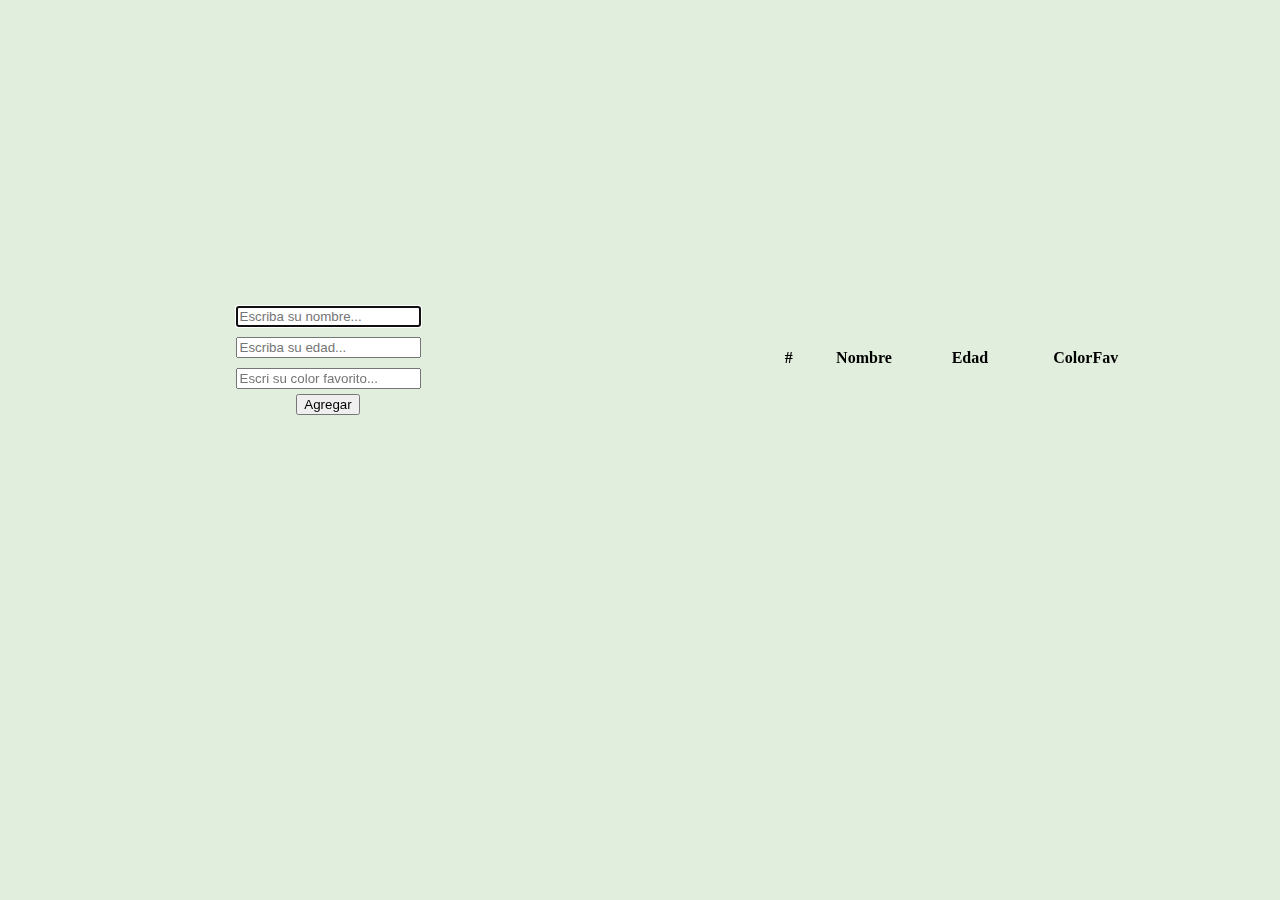
==== index-objetos.html @ 6890b5cb "tabla practica de objetos" ====
<!DOCTYPE html>
<html lang="es">

<head>
    <meta charset="UTF-8">
    <meta http-equiv="X-UA-Compatible" content="IE=edge">
    <meta name="viewport" content="width=device-width, initial-scale=1.0">
    <title>Document</title>
    <!-- bootstrap -->
    <link href="https://cdn.jsdelivr.net/npm/bootstrap@5.3.0-alpha3/dist/css/bootstrap.min.css" rel="stylesheet"
        integrity="sha384-KK94CHFLLe+nY2dmCWGMq91rCGa5gtU4mk92HdvYe+M/SXH301p5ILy+dN9+nJOZ" crossorigin="anonymous">

    <!-- estilos  -->
    <link rel="stylesheet" href="./style-objetos.css">
</head>

<body>



    <section class="panel">


        <div class="panel_datos">
            <input class="form-control" type="text" id="nombre" placeholder="Escriba su nombre..."
                aria-label="Disabled input example" required>
            <input class="form-control" type="number" id="edad" placeholder="Escriba su edad..."
                aria-label="Disabled input example" required>
            <input class="form-control" type="text" id="color" placeholder="Escri su color favorito..."
                aria-label="Disabled input example" required>

            <button type="button" class="btn btn-outline-info" id="agregar">Agregar</button>

        </div>

    </section>


    <section class="tabla">
        <table id="tabla_muestra" class="table">
            <thead>
                <tr class="table-success">
                    <th scope="col">#</th>
                    <th scope="col">Nombre</th>
                    <th scope="col">Edad</th>
                    <th scope="col">ColorFav</th>
                </tr>
            </thead>
           
        </table>

    </section>


    <script src="./objetos.js"></script>
</body>

</html>
---- style-objetos.css ----
body {
    display: flex;
    width: 100%;
    height: 700px;
    align-items: center;
    justify-content: center;

    background-color: #E1EEDD;
}


/* panel  */
.panel {
    width: 100%;
    display: flex;
    justify-content: center;
}

.panel_datos {
    display: flex;
    flex-direction: column;
    width: 40%;
    align-items: center;
    justify-content: center;
}

.panel_datos input {
    margin: 5px;
}




/* tabla  */

 
.tabla {
    width: 100%;
    height: 100%;
    display: flex;
    flex-wrap: wrap;
    align-items: center;
    justify-content: center;
}

.table {
    width: 60%;
}
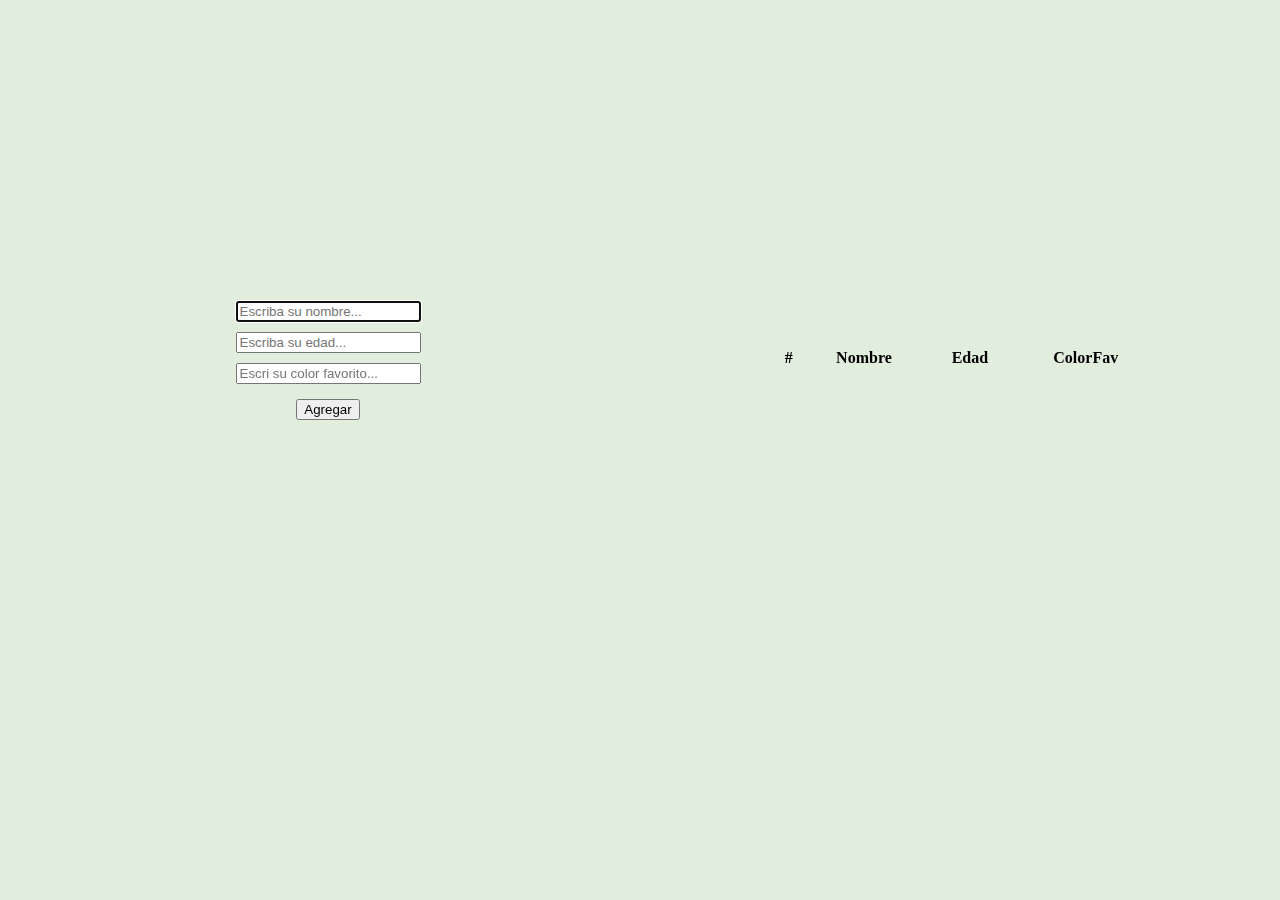
==== commit ee241066: "ultimas modificaciones" ====
--- a/index-objetos.html
+++ b/index-objetos.html
@@ -14,13 +14,8 @@
     <link rel="stylesheet" href="./style-objetos.css">
 </head>
 
-<body>
-
-
-
+<body></body>
     <section class="panel">
-
-
         <div class="panel_datos">
             <input class="form-control" type="text" id="nombre" placeholder="Escriba su nombre..."
                 aria-label="Disabled input example" required>
@@ -30,11 +25,8 @@
                 aria-label="Disabled input example" required>
 
             <button type="button" class="btn btn-outline-info" id="agregar">Agregar</button>
-
         </div>
-
     </section>
-
 
     <section class="tabla">
         <table id="tabla_muestra" class="table">
@@ -48,7 +40,6 @@
             </thead>
            
         </table>
-
     </section>
 
 
--- a/style-objetos.css
+++ b/style-objetos.css
@@ -28,7 +28,9 @@
     margin: 5px;
 }
 
-
+.panel_datos button {
+    margin-top: 10px;
+}
 
 
 /* tabla  */
